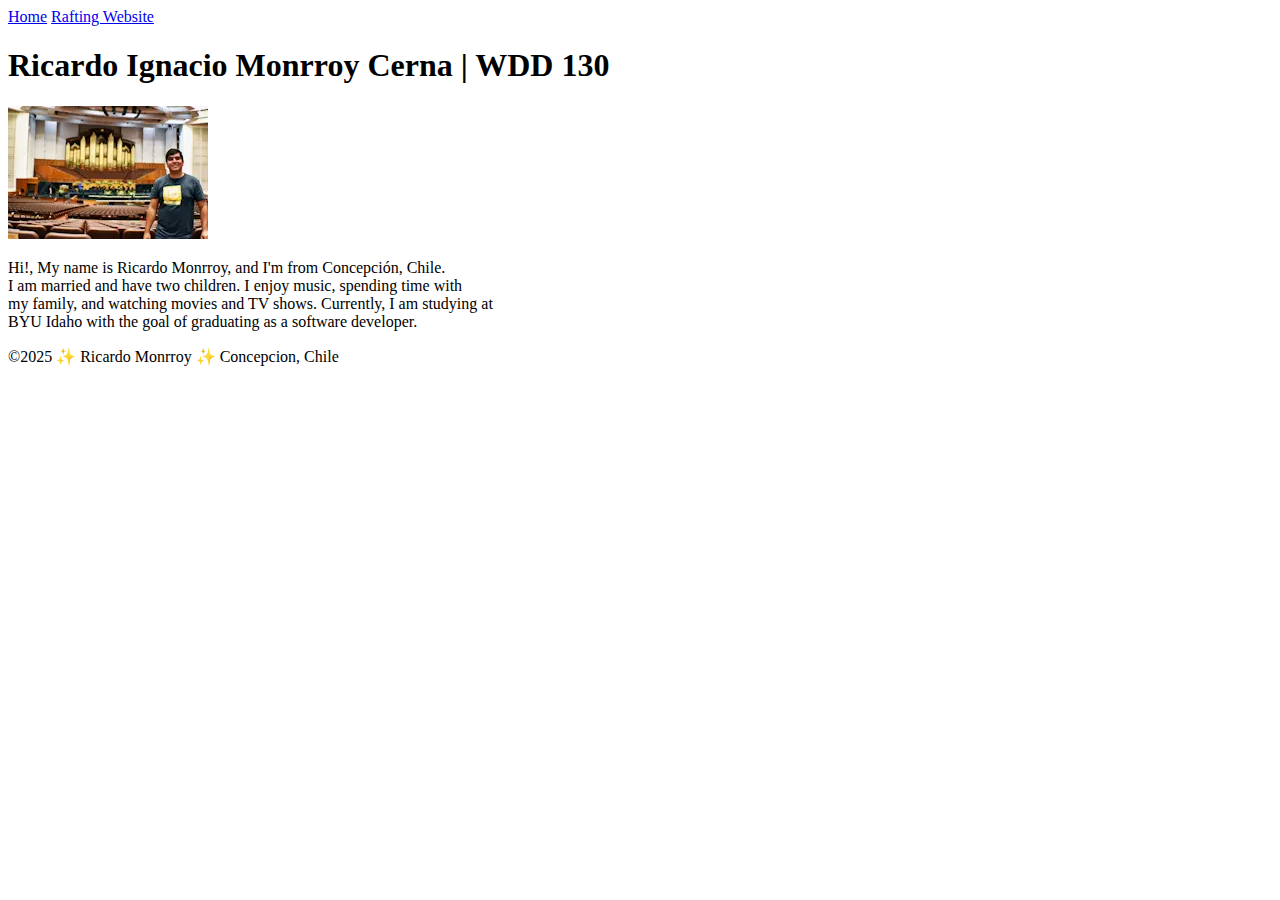
==== index.html @ 5145cd83 "first commit" ====
<!DOCTYPE html>
<html lang="en-US">
    <head>
        <meta charset="utf-8">
        <meta name="viewport" content="width=device-width,initial-scale=1.0">
        <title> Ricardo Monrroy | WDD 130</title>
    </head>
    <body>
        <header>
            <nav>
                <a href="#">Home</a>
                <a href="ww/">Rafting Website</a>
            </nav>
        </header>
        <main>
            <h1> Ricardo Ignacio Monrroy Cerna | WDD 130</h1>
            <img src="images/profile.webp" alt="Hi!, My name is Ricardo Monrroy." width="200">
            <p>Hi!, My name is Ricardo Monrroy, and I'm from Concepción, Chile.<br/>
                I am married and have two children. I enjoy music, spending time with<br/>
                my family, and watching movies and TV shows. Currently, I am studying at<br/>
                BYU Idaho with the goal of graduating as a software developer.</p>
        </main>
        <footer>
            <p>©2025 ✨ Ricardo Monrroy ✨ Concepcion, Chile </p>
        </footer>
    </body>
</html>
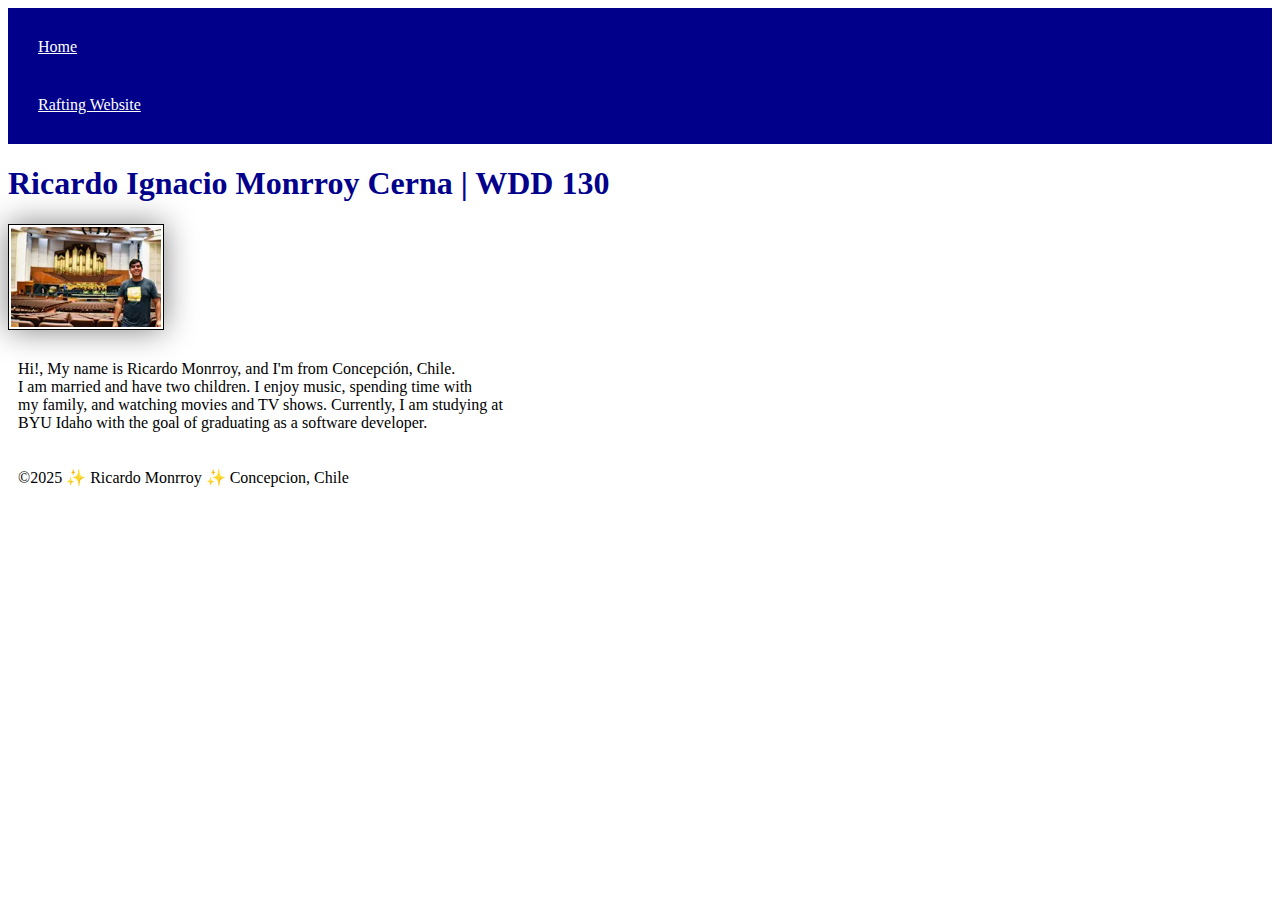
==== commit 626bfdbe: "add css file" ====
--- a/index.html
+++ b/index.html
@@ -1,6 +1,7 @@
 <!DOCTYPE html>
 <html lang="en-US">
     <head>
+        <link rel="stylesheet" href="styles/styles.css">
         <meta charset="utf-8">
         <meta name="viewport" content="width=device-width,initial-scale=1.0">
         <title> Ricardo Monrroy | WDD 130</title>
--- a/styles/styles.css
+++ b/styles/styles.css
@@ -0,0 +1,26 @@
+nav {
+    background-color: darkblue;
+    padding: 10px;
+}
+
+nav a {
+    color: white;
+    display: block;
+    padding: 20px;
+}
+
+h1 {
+    color: darkblue;
+}
+
+img {
+    width: 150px;
+    height: auto;
+    border: 1px solid black;
+    padding: 2px;
+    box-shadow: 0 0 30px gray;
+}
+
+p {
+    padding: 10px;
+}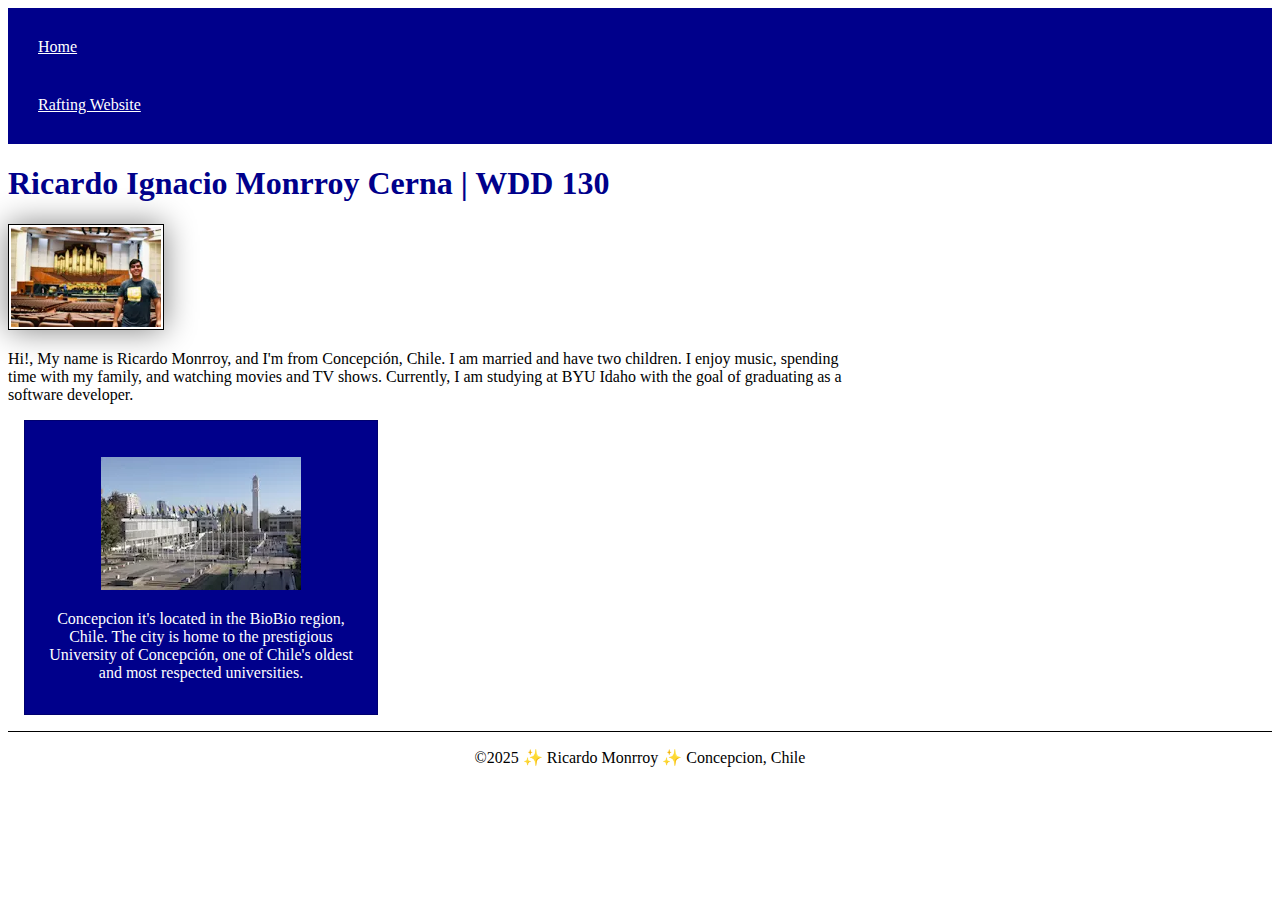
==== commit 31ed4610: "week 2" ====
--- a/index.html
+++ b/index.html
@@ -1,11 +1,16 @@
 <!DOCTYPE html>
 <html lang="en-US">
+
     <head>
-        <link rel="stylesheet" href="styles/styles.css">
         <meta charset="utf-8">
         <meta name="viewport" content="width=device-width,initial-scale=1.0">
-        <title> Ricardo Monrroy | WDD 130</title>
+        <title> Ricardo Monrroy WDD 130 </title>
+        <meta name="description" content="Ricardo Monrroy's BYU Idaho - Week 2 Course Home Page">
+        <meta name="author" content="Ricardo Monrroy">
+
+        <link rel="stylesheet" href="styles/styles.css">
     </head>
+    
     <body>
         <header>
             <nav>
@@ -16,11 +21,13 @@
         <main>
             <h1> Ricardo Ignacio Monrroy Cerna | WDD 130</h1>
             <img src="images/profile.webp" alt="Hi!, My name is Ricardo Monrroy." width="200">
-            <p>Hi!, My name is Ricardo Monrroy, and I'm from Concepción, Chile.<br/>
-                I am married and have two children. I enjoy music, spending time with<br/>
-                my family, and watching movies and TV shows. Currently, I am studying at<br/>
-                BYU Idaho with the goal of graduating as a software developer.</p>
+            <p>Hi!, My name is Ricardo Monrroy, and I'm from Concepción, Chile. I am married and have two children. I enjoy music, spending time with my family, and watching movies and TV shows. Currently, I am studying at BYU Idaho with the goal of graduating as a software developer.</p>
         </main>
+        <aside>
+            <h2 state="Concepcion" country="Chile"></h2>
+            <img src="images/udec.webp" alt="Concepcion University" width="200">
+            <p>Concepcion it's located in the BioBio region, Chile. The city is home to the prestigious University of Concepción, one of Chile's oldest and most respected universities.</p>
+        </aside>
         <footer>
             <p>©2025 ✨ Ricardo Monrroy ✨ Concepcion, Chile </p>
         </footer>
--- a/styles/styles.css
+++ b/styles/styles.css
@@ -13,7 +13,7 @@
     color: darkblue;
 }
 
-img {
+main img {
     width: 150px;
     height: auto;
     border: 1px solid black;
@@ -22,5 +22,30 @@
 }
 
 p {
-    padding: 10px;
+    padding: 0px;
+}
+
+main{
+    max-width: 840px
+}
+
+aside{
+    width: 20rem;
+    margin: 1rem;
+    border: 1px solid rgb(0 0 0 / 0.2);
+    padding: 1rem;
+    background-color: darkblue;
+    color: #ffffff;
+    text-align: center;
+}
+
+aside img{
+    width: 200px;
+    height: auto;
+}
+
+footer{
+    margin-top: 1rem;
+    border-top: 1px solid #000;
+    text-align: center;
 }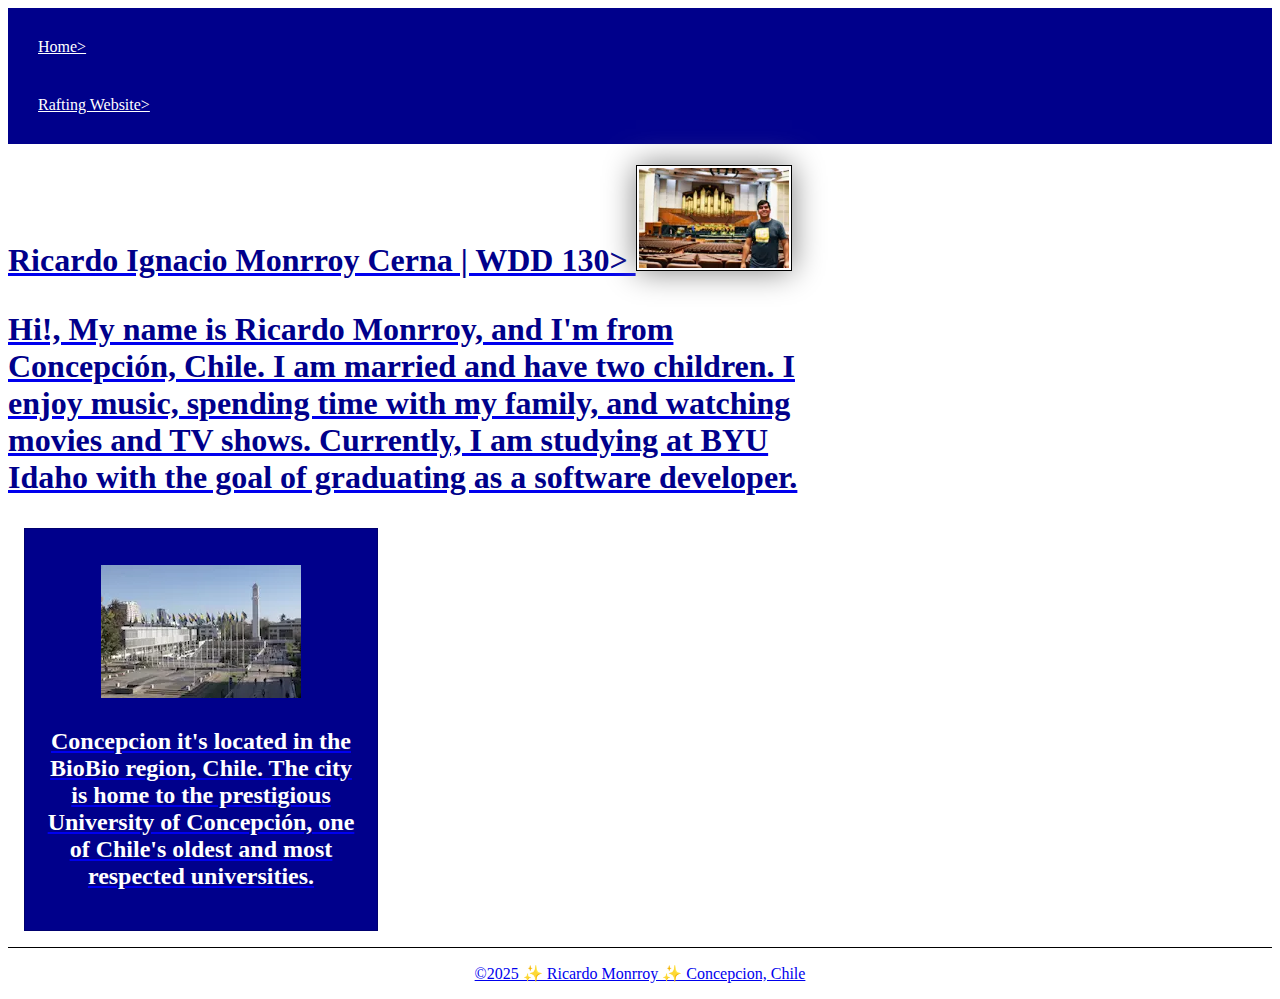
==== commit a164c525: "corrections" ====
--- a/index.html
+++ b/index.html
@@ -1,30 +1,27 @@
 <!DOCTYPE html>
 <html lang="en-US">
-
     <head>
         <meta charset="utf-8">
         <meta name="viewport" content="width=device-width,initial-scale=1.0">
         <title> Ricardo Monrroy WDD 130 </title>
         <meta name="description" content="Ricardo Monrroy's BYU Idaho - Week 2 Course Home Page">
         <meta name="author" content="Ricardo Monrroy">
-
         <link rel="stylesheet" href="styles/styles.css">
     </head>
-    
     <body>
         <header>
             <nav>
-                <a href="#">Home</a>
-                <a href="ww/">Rafting Website</a>
+                <a href="#">Home>
+                <a href="ww/">Rafting Website>
             </nav>
         </header>
         <main>
-            <h1> Ricardo Ignacio Monrroy Cerna | WDD 130</h1>
+            <h1> Ricardo Ignacio Monrroy Cerna | WDD 130> 
             <img src="images/profile.webp" alt="Hi!, My name is Ricardo Monrroy." width="200">
             <p>Hi!, My name is Ricardo Monrroy, and I'm from Concepción, Chile. I am married and have two children. I enjoy music, spending time with my family, and watching movies and TV shows. Currently, I am studying at BYU Idaho with the goal of graduating as a software developer.</p>
         </main>
         <aside>
-            <h2 state="Concepcion" country="Chile"></h2>
+            <h2 state="Concepcion" country="Chile">
             <img src="images/udec.webp" alt="Concepcion University" width="200">
             <p>Concepcion it's located in the BioBio region, Chile. The city is home to the prestigious University of Concepción, one of Chile's oldest and most respected universities.</p>
         </aside>
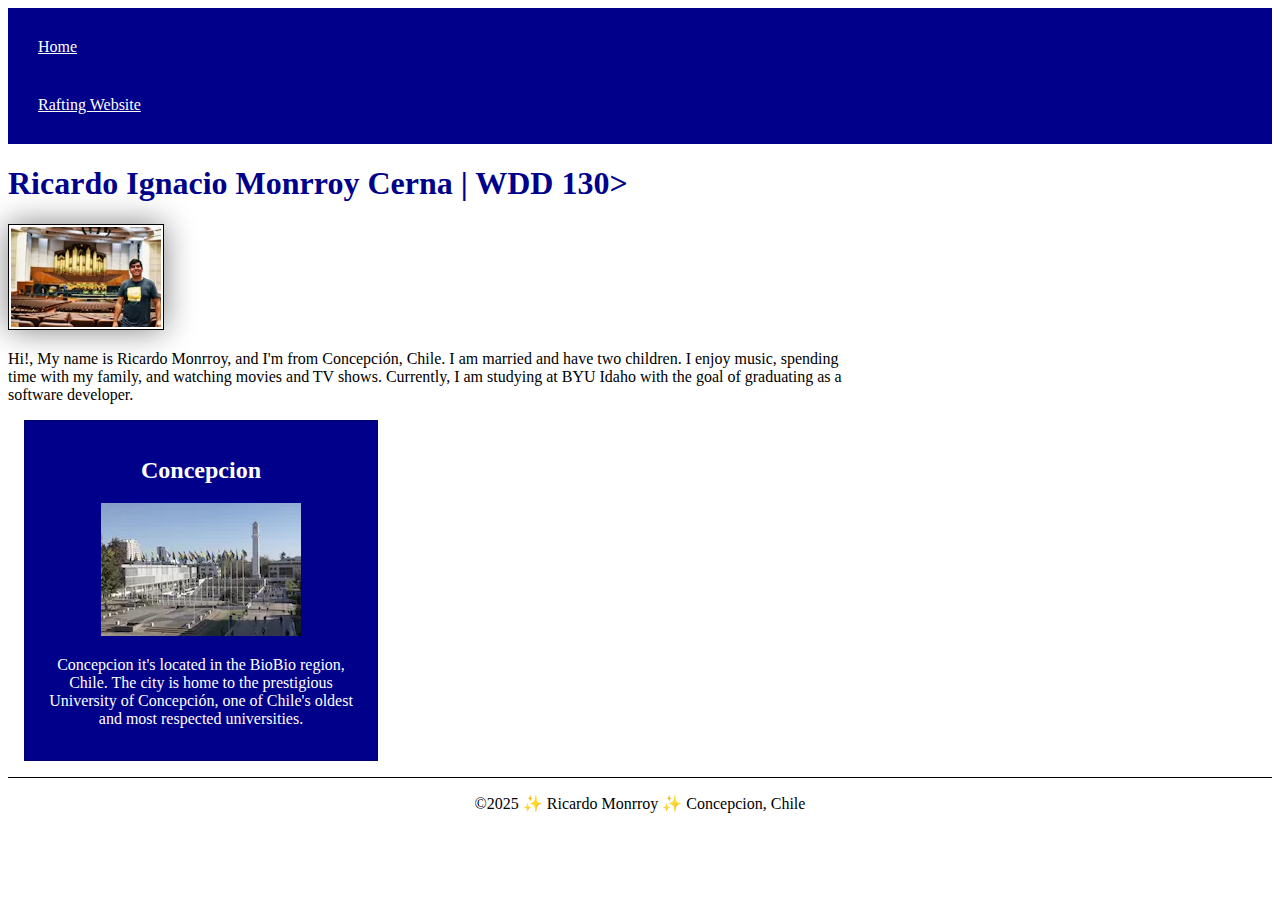
==== commit ce815880: "corrections 2" ====
--- a/index.html
+++ b/index.html
@@ -3,25 +3,27 @@
     <head>
         <meta charset="utf-8">
         <meta name="viewport" content="width=device-width,initial-scale=1.0">
-        <title> Ricardo Monrroy WDD 130 </title>
+        <title>Ricardo Monrroy | WDD 130</title>
         <meta name="description" content="Ricardo Monrroy's BYU Idaho - Week 2 Course Home Page">
         <meta name="author" content="Ricardo Monrroy">
+
         <link rel="stylesheet" href="styles/styles.css">
     </head>
+
     <body>
         <header>
             <nav>
-                <a href="#">Home>
-                <a href="ww/">Rafting Website>
+                <a href="#">Home</a>
+                <a href="ww/">Rafting Website</a>
             </nav>
         </header>
         <main>
-            <h1> Ricardo Ignacio Monrroy Cerna | WDD 130> 
+            <h1> Ricardo Ignacio Monrroy Cerna | WDD 130></h1> 
             <img src="images/profile.webp" alt="Hi!, My name is Ricardo Monrroy." width="200">
             <p>Hi!, My name is Ricardo Monrroy, and I'm from Concepción, Chile. I am married and have two children. I enjoy music, spending time with my family, and watching movies and TV shows. Currently, I am studying at BYU Idaho with the goal of graduating as a software developer.</p>
         </main>
         <aside>
-            <h2 state="Concepcion" country="Chile">
+            <h2>Concepcion</h2>
             <img src="images/udec.webp" alt="Concepcion University" width="200">
             <p>Concepcion it's located in the BioBio region, Chile. The city is home to the prestigious University of Concepción, one of Chile's oldest and most respected universities.</p>
         </aside>
